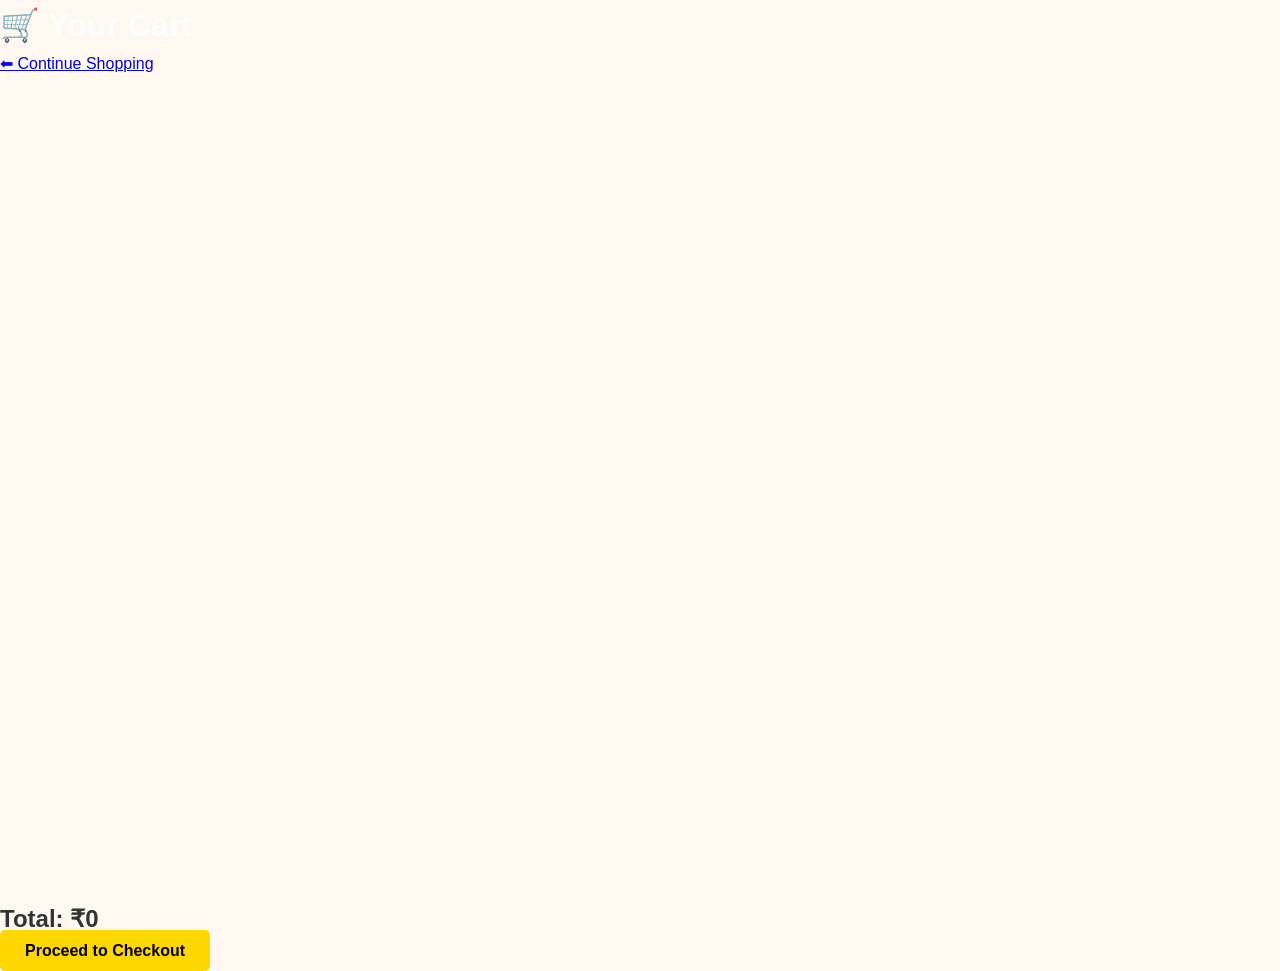
==== cart.html @ cff9e058 "Add cart.html for shopping cart functionality" ====
<!DOCTYPE html>
<html lang="en">
<head>
<meta charset="UTF-8">
<meta name="viewport" content="width=device-width, initial-scale=1.0">
<title>Your Cart - Moti Mahal Deluxe</title>
<link rel="stylesheet" href="style.css">
</head>
<body>

<header>
<h1>🛒 Your Cart</h1>
<a href="menu.html">⬅ Continue Shopping</a>
</header>

<section class="cart-container">
<div id="cartItems"></div>

<h2>Total: ₹<span id="totalPrice">0</span></h2>

<a href="checkout.html" class="btn">Proceed to Checkout</a>
</section>

<script src="cart.js"></script>

</body>
</html>
---- style.css ----
* {
  margin: 0;
  padding: 0;
  box-sizing: border-box;
  font-family: Arial, sans-serif;
}

body {
  line-height: 1.6;
  background: #fff8f0;
  color: #333;
}

header {
  background: url('https://images.unsplash.com/photo-1555396273-367ea4eb4db5?w=1200') no-repeat center center/cover;
  height: 100vh;
  color: white;
}

.navbar {
  display: flex;
  justify-content: space-between;
  padding: 20px 50px;
  background: rgba(0,0,0,0.6);
}

.logo {
  color: gold;
}

.nav-links {
  display: flex;
  list-style: none;
}

.nav-links li {
  margin-left: 20px;
}

.nav-links a {
  color: white;
  text-decoration: none;
}

.hero {
  text-align: center;
  margin-top: 150px;
}

.hero h2 {
  font-size: 50px;
}

.hero p {
  margin: 20px 0;
  font-size: 20px;
}

.btn {
  background: gold;
  color: black;
  padding: 12px 25px;
  text-decoration: none;
  border-radius: 5px;
  font-weight: bold;
}

.section {
  padding: 60px 20px;
  text-align: center;
}

.menu-items {
  display: grid;
  grid-template-columns: repeat(auto-fit, minmax(220px, 1fr));
  gap: 20px;
}

.item {
  background: white;
  padding: 20px;
  border-radius: 10px;
  box-shadow: 0 2px 8px rgba(0,0,0,0.1);
}

.gallery-grid {
  display: grid;
  grid-template-columns: repeat(auto-fit, minmax(250px, 1fr));
  gap: 15px;
}

.gallery-grid img {
  width: 100%;
  border-radius: 10px;
}

.reservation-form {
  display: flex;
  flex-direction: column;
  max-width: 400px;
  margin: auto;
  gap: 15px;
}

.reservation-form input,
.reservation-form button {
  padding: 12px;
  border: 1px solid #ccc;
  border-radius: 5px;
}

footer {
  background: #111;
  color: white;
  text-align: center;
  padding: 20px;
}

.whatsapp {
  position: fixed;
  bottom: 20px;
  right: 20px;
  background: #25D366;
  color: white;
  font-size: 30px;
  padding: 12px 16px;
  border-radius: 50%;
  text-decoration: none;
}

@media(max-width: 768px) {
  .navbar {
    flex-direction: column;
    text-align: center;
  }

  .hero h2 {
    font-size: 35px;
  }
}
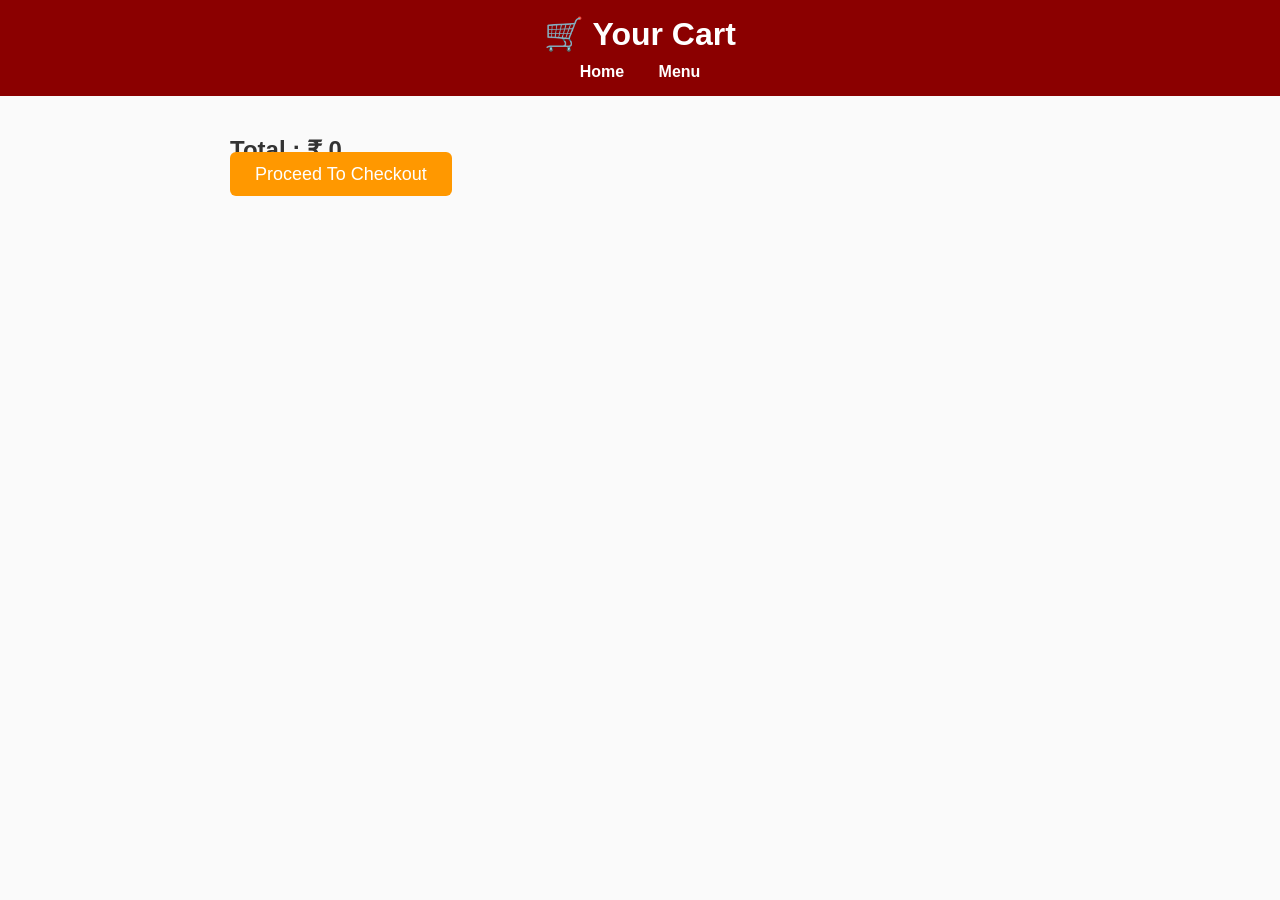
==== commit b6af8700: "Refactor cart.html structure and update titles" ====
--- a/cart.html
+++ b/cart.html
@@ -3,23 +3,30 @@
 <head>
 <meta charset="UTF-8">
 <meta name="viewport" content="width=device-width, initial-scale=1.0">
-<title>Your Cart - Moti Mahal Deluxe</title>
+<title>Your Cart</title>
 <link rel="stylesheet" href="style.css">
 </head>
 <body>
 
 <header>
 <h1>🛒 Your Cart</h1>
-<a href="menu.html">⬅ Continue Shopping</a>
+<nav>
+<a href="index.html">Home</a>
+<a href="menu.html">Menu</a>
+</nav>
 </header>
 
-<section class="cart-container">
+<div class="cart-container">
+
 <div id="cartItems"></div>
 
-<h2>Total: ₹<span id="totalPrice">0</span></h2>
+<h2>Total : ₹ <span id="totalPrice">0</span></h2>
 
-<a href="checkout.html" class="btn">Proceed to Checkout</a>
-</section>
+<a href="checkout.html" class="btn">
+Proceed To Checkout
+</a>
+
+</div>
 
 <script src="cart.js"></script>
 
--- a/style.css
+++ b/style.css
@@ -1,140 +1,197 @@
-* {
-  margin: 0;
-  padding: 0;
-  box-sizing: border-box;
-  font-family: Arial, sans-serif;
+*{
+margin:0;
+padding:0;
+box-sizing:border-box;
+font-family:Arial,sans-serif;
 }
 
-body {
-  line-height: 1.6;
-  background: #fff8f0;
-  color: #333;
+body{
+background:#fafafa;
+color:#333;
 }
 
-header {
-  background: url('https://images.unsplash.com/photo-1555396273-367ea4eb4db5?w=1200') no-repeat center center/cover;
-  height: 100vh;
-  color: white;
+header{
+background:#8B0000;
+color:white;
+padding:15px;
+text-align:center;
+position:sticky;
+top:0;
+z-index:999;
 }
 
-.navbar {
-  display: flex;
-  justify-content: space-between;
-  padding: 20px 50px;
-  background: rgba(0,0,0,0.6);
+nav{
+margin-top:10px;
 }
 
-.logo {
-  color: gold;
+nav a{
+color:white;
+text-decoration:none;
+margin:0 15px;
+font-weight:bold;
+transition:.3s;
 }
 
-.nav-links {
-  display: flex;
-  list-style: none;
+nav a:hover{
+color:gold;
 }
 
-.nav-links li {
-  margin-left: 20px;
+.hero{
+height:80vh;
+display:flex;
+justify-content:center;
+align-items:center;
+flex-direction:column;
+background:url("images/hero.jpg") center/cover;
+color:white;
+text-align:center;
 }
 
-.nav-links a {
-  color: white;
-  text-decoration: none;
+.hero h1{
+font-size:55px;
 }
 
-.hero {
-  text-align: center;
-  margin-top: 150px;
+.hero p{
+font-size:22px;
+margin:20px 0;
 }
 
-.hero h2 {
-  font-size: 50px;
+.btn{
+background:#ff9800;
+color:white;
+padding:12px 25px;
+border:none;
+border-radius:6px;
+cursor:pointer;
+font-size:18px;
+text-decoration:none;
+transition:.3s;
 }
 
-.hero p {
-  margin: 20px 0;
-  font-size: 20px;
+.btn:hover{
+background:#e68900;
 }
 
-.btn {
-  background: gold;
-  color: black;
-  padding: 12px 25px;
-  text-decoration: none;
-  border-radius: 5px;
-  font-weight: bold;
+.menu{
+display:grid;
+grid-template-columns:repeat(auto-fit,minmax(250px,1fr));
+gap:25px;
+padding:40px;
 }
 
-.section {
-  padding: 60px 20px;
-  text-align: center;
+.card{
+background:white;
+border-radius:12px;
+box-shadow:0 5px 15px rgba(0,0,0,.15);
+overflow:hidden;
+transition:.3s;
+text-align:center;
+padding:20px;
 }
 
-.menu-items {
-  display: grid;
-  grid-template-columns: repeat(auto-fit, minmax(220px, 1fr));
-  gap: 20px;
+.card:hover{
+transform:translateY(-8px);
 }
 
-.item {
-  background: white;
-  padding: 20px;
-  border-radius: 10px;
-  box-shadow: 0 2px 8px rgba(0,0,0,0.1);
+.card img{
+width:100%;
+height:200px;
+object-fit:cover;
+border-radius:10px;
 }
 
-.gallery-grid {
-  display: grid;
-  grid-template-columns: repeat(auto-fit, minmax(250px, 1fr));
-  gap: 15px;
+.card h2{
+margin:15px 0;
 }
 
-.gallery-grid img {
-  width: 100%;
-  border-radius: 10px;
+.card p{
+color:#777;
+margin-bottom:15px;
 }
 
-.reservation-form {
-  display: flex;
-  flex-direction: column;
-  max-width: 400px;
-  margin: auto;
-  gap: 15px;
+.card button{
+background:#8B0000;
+color:white;
+border:none;
+padding:12px 20px;
+border-radius:6px;
+cursor:pointer;
+font-size:16px;
+transition:.3s;
 }
 
-.reservation-form input,
-.reservation-form button {
-  padding: 12px;
-  border: 1px solid #ccc;
-  border-radius: 5px;
+.card button:hover{
+background:#b30000;
 }
 
-footer {
-  background: #111;
-  color: white;
-  text-align: center;
-  padding: 20px;
+.cart-container{
+max-width:900px;
+margin:auto;
+padding:40px;
 }
 
-.whatsapp {
-  position: fixed;
-  bottom: 20px;
-  right: 20px;
-  background: #25D366;
-  color: white;
-  font-size: 30px;
-  padding: 12px 16px;
-  border-radius: 50%;
-  text-decoration: none;
+.cart-item{
+display:flex;
+justify-content:space-between;
+align-items:center;
+padding:15px;
+border-bottom:1px solid #ddd;
 }
 
-@media(max-width: 768px) {
-  .navbar {
-    flex-direction: column;
-    text-align: center;
-  }
+.checkout-form{
+max-width:500px;
+margin:40px auto;
+display:flex;
+flex-direction:column;
+gap:15px;
+}
 
-  .hero h2 {
-    font-size: 35px;
-  }
+.checkout-form input,
+.checkout-form textarea{
+padding:12px;
+border:1px solid #ccc;
+border-radius:6px;
 }
+
+footer{
+background:#111;
+color:white;
+text-align:center;
+padding:20px;
+margin-top:50px;
+}
+
+.whatsapp{
+position:fixed;
+right:20px;
+bottom:20px;
+width:60px;
+height:60px;
+background:#25D366;
+color:white;
+border-radius:50%;
+display:flex;
+justify-content:center;
+align-items:center;
+font-size:30px;
+text-decoration:none;
+box-shadow:0 0 10px rgba(0,0,0,.3);
+}
+
+@media(max-width:768px){
+
+.hero h1{
+font-size:36px;
+}
+
+.menu{
+grid-template-columns:1fr;
+padding:20px;
+}
+
+nav a{
+display:block;
+margin:10px 0;
+}
+
+}
